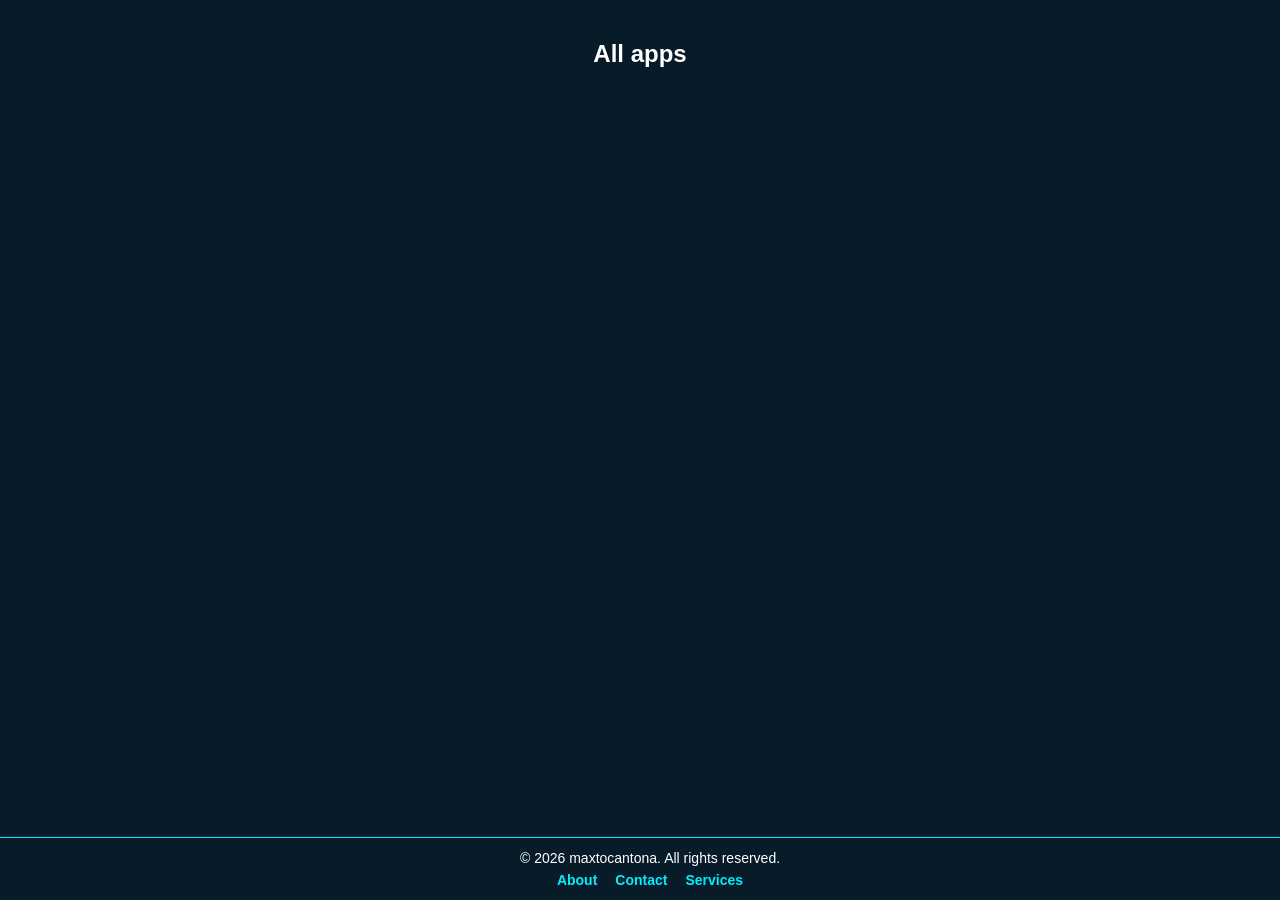
==== index.html @ 6d9d84fa "Update index.html" ====
<!DOCTYPE html>
<html lang="en">
<head>
<meta charset="UTF-8">
<title>Manoriqxen apps</title>
<link rel="icon" type="image/png" href="maxtocantona.png">
<link rel="shortcut icon" href="maxtocantona.png" type="image/png">
<meta name="viewport" content="width=device-width, initial-scale=1.0" />
<meta name="description" content="all apps MaxtoCantona. it here.">

<style>
  body {
    font-family: sans-serif;
    background: #081b29;
    padding: 20px;
    color: #fff;
    margin: 0;
    padding-bottom: 90px;
  }

  h2 {
    text-align: center;
    margin-bottom: 30px;
  }

  .app-card {
    border: 2px solid #fff;
    background: transparent;
    border-radius: 12px;
    padding: 16px;
    margin-bottom: 20px;
    transition: transform 0.2s, border 0.3s;
  }

  .app-card.focused {
    box-shadow: 0 0 20px 2px #0ef;
    border-color: #0ef;
  }

  .app-content {
    display: flex;
    align-items: center;
    text-decoration: none;
    color: inherit;
  }

  .app-card img {
    width: 64px;
    height: 64px;
    border-radius: 12px;
    margin-right: 15px;
    object-fit: cover;
    border: 3px solid #0ef;
    box-shadow: 0 0 20px 2px #0ef;
  }

  .app-card h3 {
    margin: 0;
    font-size: 18px;
  }

  footer.site-footer {
    position: fixed;
    bottom: 0;
    left: 0;
    width: 100%;
    background: #081b29;
    color: #fff;
    text-align: center;
    padding: 12px 10px;
    font-size: 14px;
    border-top: 1px solid #0ef;
    z-index: 9999;
  }

  .footer-links {
    display: flex;
    justify-content: center;
    gap: 18px;
    flex-wrap: wrap;
    margin-top: 6px;
  }

  .footer-links a {
    color: #0ef;
    text-decoration: none;
    font-weight: 600;
  }

  .footer-links a:hover {
    text-decoration: underline;
  }
</style>
</head>

<body>
  <h2>All apps</h2>
  <div id="app-list"></div>

  <footer class="site-footer">
    <div>&copy; 2026 maxtocantona. All rights reserved.</div>
    <div class="footer-links">
      <a href="about.html?mode=about">About</a>
      <a href="about.html?mode=contact">Contact</a>
      <a href="about.html?mode=services">Services</a>
    </div>
  </footer>

  <script>
    function toHex(str) {
      return [...str].map(function (c) {
        return c.charCodeAt(0).toString(16);
      }).join('');
    }

    const apps = [
      {
        id: 0,
        name: "Contact Creater",
        apk: "Contact Creater.apk",
        description: "

Contact Generator is a simple and easy-to-use app that helps you create multiple contacts on your Android device in seconds.

Features:

- Generate multiple contacts at once
- Choose any country code
- Customize the phone number prefix
- Fast contact creation
- Delete generated contacts with one tap
- Simple and clean interface

All contacts are created locally on your device. The app does not collect, upload, or share your personal data.
Unlimted free and more",
        photos: ["contact1.webp", "contact2.webp", "contact3.webp"]
      }
    ];

    const container = document.getElementById("app-list");
    const urlParams = new URLSearchParams(window.location.search);
    let focusedAppId = urlParams.get('focus') || null;

    apps.forEach(function (appItem) {
      const hexDes = toHex(appItem.description);
      const href = "download.html?app=" + encodeURIComponent(appItem.apk) +
                   "&png=" + encodeURIComponent(appItem.id) + ".webp" +
                   "&des=" + hexDes +
                   "&appId=" + appItem.id +
                   "&photos=" + encodeURIComponent(JSON.stringify(appItem.photos));

      const div = document.createElement("div");
      div.className = "app-card";
      div.innerHTML = `
        <a href="#" class="app-content">
          <img src="${appItem.id}.webp" alt="${appItem.name}" onerror="this.src='default-icon.png'">
          <div>
            <h3>${appItem.name}</h3>
          </div>
        </a>
      `;
      container.appendChild(div);

      if (focusedAppId && focusedAppId === appItem.id) {
        div.classList.add("focused");
        div.scrollIntoView({ behavior: "smooth", block: "center" });
      }

      div.querySelector(".app-content").addEventListener("click", function (e) {
        e.preventDefault();

        if (focusedAppId === appItem.id) {
          window.location.href = href;
        } else {
          const prev = document.querySelector(".app-card.focused");
          if (prev) prev.classList.remove("focused");

          div.classList.add("focused");
          focusedAppId = appItem.id;
          div.scrollIntoView({ behavior: "smooth", block: "center" });

          const newUrl = window.location.pathname + '?focus=' + encodeURIComponent(appItem.id);
          history.replaceState(null, '', newUrl);
        }
      });
    });
  </script>
</body>
</html>
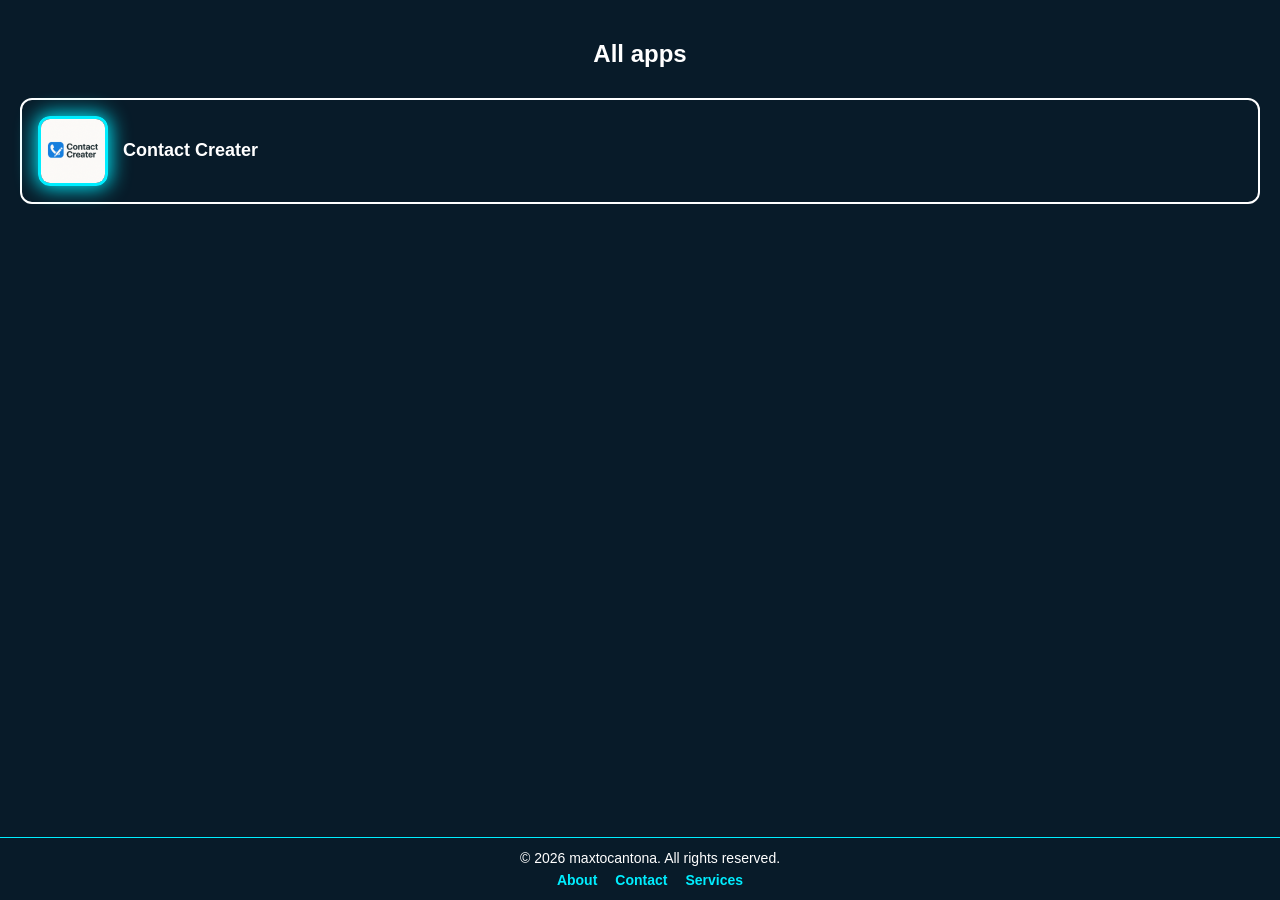
==== commit f9d72fa6: "Add files via upload" ====
--- a/index.html
+++ b/index.html
@@ -118,7 +118,7 @@
         id: 0,
         name: "Contact Creater",
         apk: "Contact Creater.apk",
-        description: "
+        description: `
 
 Contact Generator is a simple and easy-to-use app that helps you create multiple contacts on your Android device in seconds.
 
@@ -132,7 +132,7 @@
 - Simple and clean interface
 
 All contacts are created locally on your device. The app does not collect, upload, or share your personal data.
-Unlimted free and more",
+Unlimted free and more`,
         photos: ["contact1.webp", "contact2.webp", "contact3.webp"]
       }
     ];
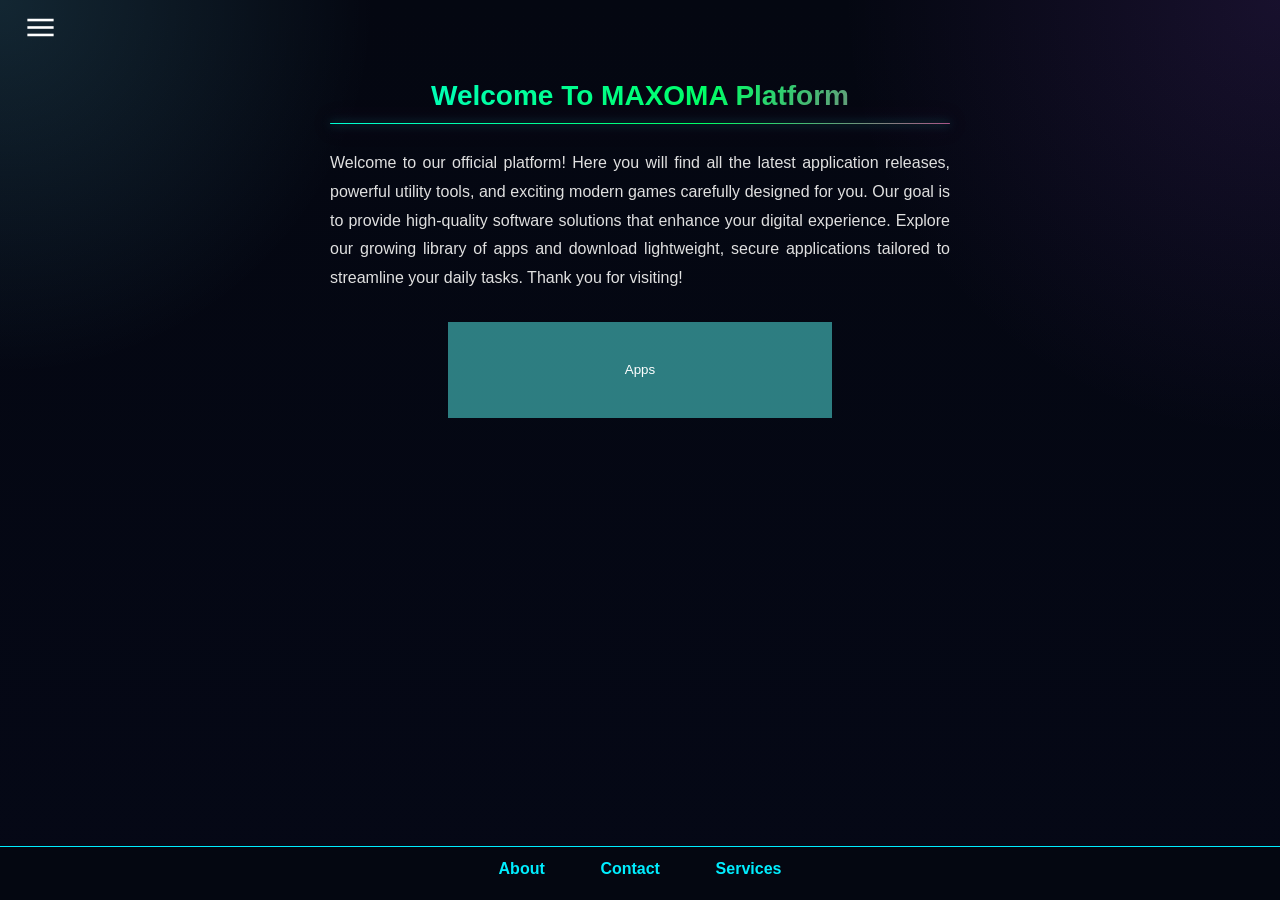
==== commit 4f402b65: "Add files via upload" ====
--- a/index.html
+++ b/index.html
@@ -2,188 +2,239 @@
 <html lang="en">
 <head>
 <meta charset="UTF-8">
-<title>Manoriqxen apps</title>
-<link rel="icon" type="image/png" href="maxtocantona.png">
-<link rel="shortcut icon" href="maxtocantona.png" type="image/png">
-<meta name="viewport" content="width=device-width, initial-scale=1.0" />
-<meta name="description" content="all apps MaxtoCantona. it here.">
+  <link rel="icon" type="image/webp" href="icon.webp">
+<link rel="stylesheet" href="https://fonts.googleapis.com/css2?family=Material+Symbols+Outlined:opsz,wght,FILL,GRAD@24,400,0,0" />
+<meta name="viewport" content="width=device-width, initial-scale=1.0">
+<title>Home - MAXOMA</title>
+  <meta name="description" content="Explore and download top apps, utility tools, and exciting games created by MAXOMA.">
+<meta name="keywords" content="MAXOMA, Apps, Utility Tools, Android Apps, Games">
+<meta name="author" content="maxtocantona">
+
+<meta property="og:title" content="Welcome To MAXOMA Platform">
+<meta property="og:description" content="Discover powerful apps, utility tools, and modern games.">
+<meta property="og:image" content="icon.webp"> <meta property="og:type" content="website">
+
+  
 
 <style>
-  body {
-    font-family: sans-serif;
-    background: #081b29;
-    padding: 20px;
-    color: #fff;
-    margin: 0;
-    padding-bottom: 90px;
-  }
-
-  h2 {
+*{
+    margin:0;
+    padding:0;
+    box-sizing:border-box;
+    font-family:Arial, sans-serif;
+}
+
+body{
+    background:  
+      radial-gradient(circle at top left, rgba(110,231,255,.14), transparent 24%),  
+      radial-gradient(circle at top right, rgba(168,85,247,.12), transparent 28%),  
+      linear-gradient(180deg, #040711 0%, #050816 100%);
+    color:#fff;
+    min-height: 100vh;
+    display: flex;
+    justify-content: center;
+}
+
+#content{
+    max-width:700px;
+    margin:60px auto 100px;
+    padding: 0 20px;
+}
+
+.card{
+    background: transparent;
+    padding: 20px;   
+}
+
+/* --- Multi-color Moving Neon Text & Underline Animation --- */
+.card h1 {
     text-align: center;
-    margin-bottom: 30px;
-  }
-
-  .app-card {
-    border: 2px solid #fff;
-    background: transparent;
-    border-radius: 12px;
-    padding: 16px;
-    margin-bottom: 20px;
-    transition: transform 0.2s, border 0.3s;
-  }
-
-  .app-card.focused {
-    box-shadow: 0 0 20px 2px #0ef;
-    border-color: #0ef;
-  }
-
-  .app-content {
-    display: flex;
-    align-items: center;
-    text-decoration: none;
-    color: inherit;
-  }
-
-  .app-card img {
-    width: 64px;
-    height: 64px;
-    border-radius: 12px;
-    margin-right: 15px;
-    object-fit: cover;
-    border: 3px solid #0ef;
-    box-shadow: 0 0 20px 2px #0ef;
-  }
-
-  .app-card h3 {
-    margin: 0;
-    font-size: 18px;
-  }
-
-  footer.site-footer {
+    margin-bottom: 25px;
+    font-size: 28px;
+    font-weight: bold;
+    padding-bottom: 12px;
+    position: relative;
+    display: inline-block;
+    width: 100%;
+
+    /* Neon Gradient for Text */
+    background: linear-gradient(115deg, #00ffd5, #00ff66, #ff0099, #ff0000, #0000ff, #00ffd5);
+    background-size: 300% 300%;
+    -webkit-background-clip: text;
+    -webkit-text-fill-color: transparent;
+    animation: neonFlow 4s linear infinite;
+}
+
+/* Multi-color Moving Neon Underline */
+.card h1::after {
+    content: '';
+    position: absolute;
+    bottom: 0;
+    left: 0;
+    width: 100%;
+    height: .10vh;
+    border-radius: 2px;
+    background: linear-gradient(115deg, #00ffd5, #00ff66, #ff0099, #ff0000, #0000ff, #00ffd5);
+    background-size: 300% 300%;
+    box-shadow: 0 0 10px rgba(0, 255, 213, 0.7), 0 0 20px rgba(255, 0, 153, 0.5);
+    animation: neonFlow 4s linear infinite;
+}
+
+/* Keyframes for Left-to-Right Angle Movement */
+@keyframes neonFlow {
+    0% {
+        background-position: 0% 50%;
+    }
+    100% {
+        background-position: 300% 50%;
+    }
+}
+
+.card p{
+    line-height: 1.8;
+    color: #e0e0e0;
+    font-size: 16px;
+    text-align: justify;
+}
+
+.footer{
     position: fixed;
     bottom: 0;
-    left: 0;
-    width: 100%;
-    background: #081b29;
+    text-align: center;
     color: #fff;
-    text-align: center;
-    padding: 12px 10px;
-    font-size: 14px;
+    height: 6vh;
+    width: 100%;
     border-top: 1px solid #0ef;
-    z-index: 9999;
-  }
-
-  .footer-links {
-    display: flex;
-    justify-content: center;
-    gap: 18px;
-    flex-wrap: wrap;
-    margin-top: 6px;
-  }
-
-  .footer-links a {
+    background: #040711;
+}
+
+.footer a{
+    display: inline-block;
+    margin: 1% 2%;
     color: #0ef;
     text-decoration: none;
-    font-weight: 600;
+    font-weight: bold;
+}
+
+.footer a:hover{
+    text-decoration: underline;
+}
+
+.footer p{
+    margin-top: 1%;
+    color: #fff;
+    font-size: 13px;
+}
+
+.show-page {
+    position: fixed;
+    width: 50px;
+    height: 25px;
+    inset: 15px;
+    display: flex;
+    justify-content: center;
+    align-items: center;
+    cursor: pointer;
+    z-index: 10;
+}
+
+.show-page span, .left-page span{
+    font-size: 35px;
+}
+
+.left-page {
+    position: fixed;
+    height: 100%;
+    width: 300px;
+    gap: 1%;
+    background:  
+        radial-gradient(circle at top left, rgba(110,231,255,.14), transparent 24%),  
+        radial-gradient(circle at top right, rgba(168,85,247,.12), transparent 28%),  
+        linear-gradient(180deg, #040711 0%, #050816 100%);
+    left: -304px;
+    z-index: 99;
+    top: 0;
+    transition: .5s;
+    display: flex;
+    border-right: 2px solid #0ef;
+    flex-direction: column;
+    align-items: flex-start;
+    justify-content: flex-start;
+}
+
+.show-vis {
+    left: 0;
+} 
+
+.itemp {
+    margin-top: 15px;
+    display: flex;
+    flex-direction: row;
+    justify-content: center;
+    width: 100%;
+    border-bottom: 2px solid #0ef;
+    padding-bottom: 10px;
+    gap: 15px;
+    align-items: center;
+    text-transform: uppercase;
+    cursor: pointer;
+}
+  .btn_apps {
+    position: absolute;   
+    width: 30%;
+    margin: 1vh 0;
+    left: 50%;
+    transform: translateX(-50%);
+    aspect-ratio: 20/5;
+    background: rgba(55,155,157,.8);
+    border: none;
+    color: #fff;
   }
-
-  .footer-links a:hover {
-    text-decoration: underline;
+  .btn_apps:active {
+    opacity: .5;
   }
 </style>
+
 </head>
-
 <body>
-  <h2>All apps</h2>
-  <div id="app-list"></div>
-
-  <footer class="site-footer">
-    <div>&copy; 2026 maxtocantona. All rights reserved.</div>
-    <div class="footer-links">
-      <a href="about.html?mode=about">About</a>
-      <a href="about.html?mode=contact">Contact</a>
-      <a href="about.html?mode=services">Services</a>
+
+<div class="show-page">
+    <span class="material-symbols-outlined">menu</span>
+</div>
+
+<div class="left-page">
+    <div class="itemp" onclick="location.href = 'apps.html'">
+        <span class="material-symbols-outlined">apps</span>
+        <p>apps</p>
     </div>
-  </footer>
-
-  <script>
-    function toHex(str) {
-      return [...str].map(function (c) {
-        return c.charCodeAt(0).toString(16);
-      }).join('');
-    }
-
-    const apps = [
-      {
-        id: 0,
-        name: "Contact Creater",
-        apk: "Contact Creater.apk",
-        description: `
-
-Contact Generator is a simple and easy-to-use app that helps you create multiple contacts on your Android device in seconds.
-
-Features:
-
-- Generate multiple contacts at once
-- Choose any country code
-- Customize the phone number prefix
-- Fast contact creation
-- Delete generated contacts with one tap
-- Simple and clean interface
-
-All contacts are created locally on your device. The app does not collect, upload, or share your personal data.
-Unlimted free and more`,
-        photos: ["contact1.webp", "contact2.webp", "contact3.webp"]
-      }
-    ];
-
-    const container = document.getElementById("app-list");
-    const urlParams = new URLSearchParams(window.location.search);
-    let focusedAppId = urlParams.get('focus') || null;
-
-    apps.forEach(function (appItem) {
-      const hexDes = toHex(appItem.description);
-      const href = "download.html?app=" + encodeURIComponent(appItem.apk) +
-                   "&png=" + encodeURIComponent(appItem.id) + ".webp" +
-                   "&des=" + hexDes +
-                   "&appId=" + appItem.id +
-                   "&photos=" + encodeURIComponent(JSON.stringify(appItem.photos));
-
-      const div = document.createElement("div");
-      div.className = "app-card";
-      div.innerHTML = `
-        <a href="#" class="app-content">
-          <img src="${appItem.id}.webp" alt="${appItem.name}" onerror="this.src='default-icon.png'">
-          <div>
-            <h3>${appItem.name}</h3>
-          </div>
-        </a>
-      `;
-      container.appendChild(div);
-
-      if (focusedAppId && focusedAppId === appItem.id) {
-        div.classList.add("focused");
-        div.scrollIntoView({ behavior: "smooth", block: "center" });
-      }
-
-      div.querySelector(".app-content").addEventListener("click", function (e) {
-        e.preventDefault();
-
-        if (focusedAppId === appItem.id) {
-          window.location.href = href;
-        } else {
-          const prev = document.querySelector(".app-card.focused");
-          if (prev) prev.classList.remove("focused");
-
-          div.classList.add("focused");
-          focusedAppId = appItem.id;
-          div.scrollIntoView({ behavior: "smooth", block: "center" });
-
-          const newUrl = window.location.pathname + '?focus=' + encodeURIComponent(appItem.id);
-          history.replaceState(null, '', newUrl);
+</div>
+
+<div id="content">
+    <div class="card">
+        <h1>Welcome To MAXOMA Platform</h1>
+        <p>Welcome to our official platform! Here you will find all the latest application releases, powerful utility tools, and exciting modern games carefully designed for you. Our goal is to provide high-quality software solutions that enhance your digital experience. Explore our growing library of apps and download lightweight, secure applications tailored to streamline your daily tasks. Thank you for visiting!</p>
+    </div>
+  <button class="btn_apps" onclick="location.href = 'apps.html'">Apps</button>
+</div>
+  
+
+<div class="footer">
+    <a href="about.html?mode=about">About</a>
+    <a href="about.html?mode=contact">Contact</a>
+    <a href="about.html?mode=services">Services</a>
+    <p>© 2026 maxaoma all rights reserved</p>
+</div>
+
+<script>
+    document.addEventListener("click", function(e) {
+        const page = document.querySelector(".left-page");
+        if (e.target.closest(".show-page")) {
+            page.classList.add("show-vis");
+        } else if (!e.target.closest(".left-page")) {
+            page.classList.remove("show-vis");
         }
-      });
     });
-  </script>
+</script>
+
 </body>
 </html>
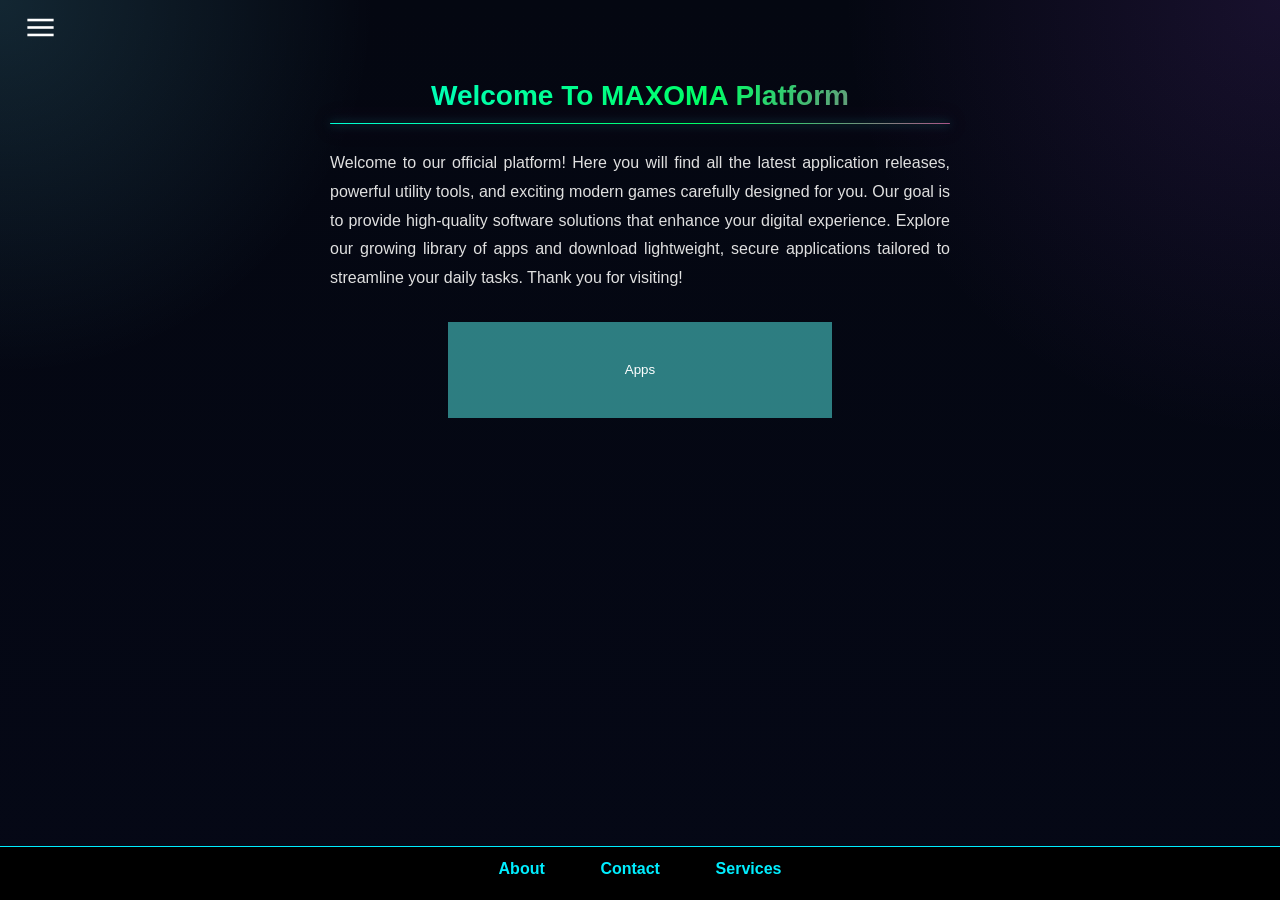
==== commit 61f06bbc: "Add files via upload" ====
--- a/index.html
+++ b/index.html
@@ -105,7 +105,7 @@
     height: 6vh;
     width: 100%;
     border-top: 1px solid #0ef;
-    background: #040711;
+    background: rgba(0,0,0,1);
 }
 
 .footer a{
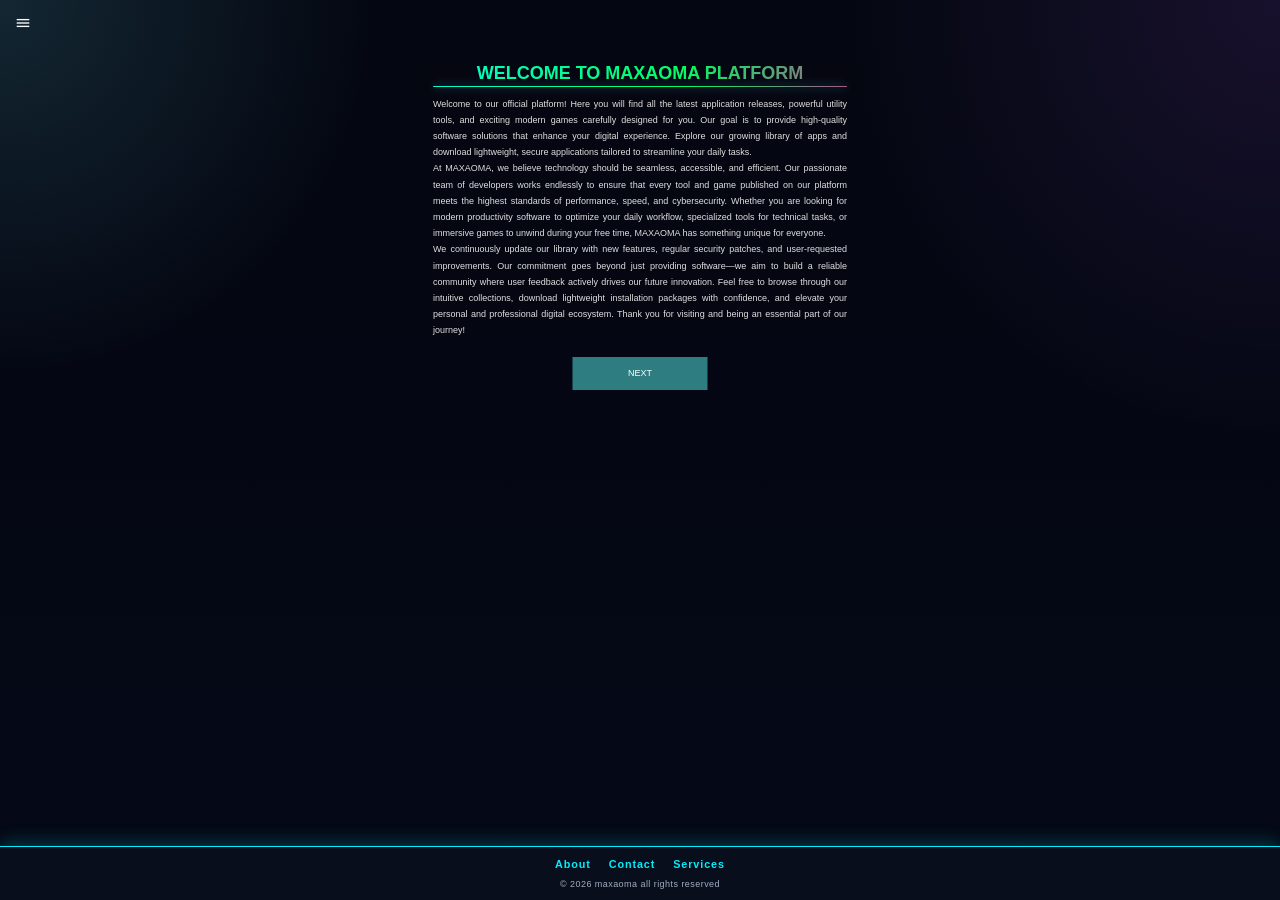
==== commit 2d00db26: "Add files via upload" ====
--- a/index.html
+++ b/index.html
@@ -3,14 +3,13 @@
 <head>
 <meta charset="UTF-8">
   <link rel="icon" type="image/webp" href="icon.webp">
-<link rel="stylesheet" href="https://fonts.googleapis.com/css2?family=Material+Symbols+Outlined:opsz,wght,FILL,GRAD@24,400,0,0" />
-<meta name="viewport" content="width=device-width, initial-scale=1.0">
-<title>Home - MAXOMA</title>
-  <meta name="description" content="Explore and download top apps, utility tools, and exciting games created by MAXOMA.">
-<meta name="keywords" content="MAXOMA, Apps, Utility Tools, Android Apps, Games">
+<meta name="viewport" content="width=device-10000">
+<title>Home - MAXAOMA</title>
+  <meta name="description" content="Explore and download top apps, utility tools, and exciting games created by MAXAOMA.">
+<meta name="keywords" content="MAXAOMA, Apps, Utility Tools, Android Apps, Games">
 <meta name="author" content="maxtocantona">
 
-<meta property="og:title" content="Welcome To MAXOMA Platform">
+<meta property="og:title" content="Welcome To MAXAOMA Platform">
 <meta property="og:description" content="Discover powerful apps, utility tools, and modern games.">
 <meta property="og:image" content="icon.webp"> <meta property="og:type" content="website">
 
@@ -18,8 +17,7 @@
 
 <style>
 *{
-    margin:0;
-    padding:0;
+    margin:0;  
     box-sizing:border-box;
     font-family:Arial, sans-serif;
 }
@@ -36,23 +34,25 @@
 }
 
 #content{
-    max-width:700px;
-    margin:60px auto 100px;
-    padding: 0 20px;
+    height: 50vh;
+    width: 50vh;
+    margin:5vh 2vh;
+    padding: 1vh;
 }
 
 .card{
     background: transparent;
-    padding: 20px;   
+    padding: 1vh;
 }
 
 /* --- Multi-color Moving Neon Text & Underline Animation --- */
 .card h1 {
     text-align: center;
-    margin-bottom: 25px;
-    font-size: 28px;
+    margin-bottom: 1vh;
+    font-size: 2vh;
+    text-transform: uppercase;
     font-weight: bold;
-    padding-bottom: 12px;
+    padding-bottom: .30vh;
     position: relative;
     display: inline-block;
     width: 100%;
@@ -93,101 +93,23 @@
 .card p{
     line-height: 1.8;
     color: #e0e0e0;
-    font-size: 16px;
+    font-size: 1vh;
     text-align: justify;
 }
 
-.footer{
-    position: fixed;
-    bottom: 0;
-    text-align: center;
-    color: #fff;
-    height: 6vh;
-    width: 100%;
-    border-top: 1px solid #0ef;
-    background: rgba(0,0,0,1);
-}
 
-.footer a{
-    display: inline-block;
-    margin: 1% 2%;
-    color: #0ef;
-    text-decoration: none;
-    font-weight: bold;
-}
 
-.footer a:hover{
-    text-decoration: underline;
-}
-
-.footer p{
-    margin-top: 1%;
-    color: #fff;
-    font-size: 13px;
-}
-
-.show-page {
-    position: fixed;
-    width: 50px;
-    height: 25px;
-    inset: 15px;
-    display: flex;
-    justify-content: center;
-    align-items: center;
-    cursor: pointer;
-    z-index: 10;
-}
-
-.show-page span, .left-page span{
-    font-size: 35px;
-}
-
-.left-page {
-    position: fixed;
-    height: 100%;
-    width: 300px;
-    gap: 1%;
-    background:  
-        radial-gradient(circle at top left, rgba(110,231,255,.14), transparent 24%),  
-        radial-gradient(circle at top right, rgba(168,85,247,.12), transparent 28%),  
-        linear-gradient(180deg, #040711 0%, #050816 100%);
-    left: -304px;
-    z-index: 99;
-    top: 0;
-    transition: .5s;
-    display: flex;
-    border-right: 2px solid #0ef;
-    flex-direction: column;
-    align-items: flex-start;
-    justify-content: flex-start;
-}
-
-.show-vis {
-    left: 0;
-} 
-
-.itemp {
-    margin-top: 15px;
-    display: flex;
-    flex-direction: row;
-    justify-content: center;
-    width: 100%;
-    border-bottom: 2px solid #0ef;
-    padding-bottom: 10px;
-    gap: 15px;
-    align-items: center;
-    text-transform: uppercase;
-    cursor: pointer;
-}
   .btn_apps {
     position: absolute;   
-    width: 30%;
+    width: 15vh;
     margin: 1vh 0;
     left: 50%;
     transform: translateX(-50%);
     aspect-ratio: 20/5;
     background: rgba(55,155,157,.8);
     border: none;
+    font-size: 1vh;
+    text-transform: uppercase;
     color: #fff;
   }
   .btn_apps:active {
@@ -198,42 +120,25 @@
 </head>
 <body>
 
-<div class="show-page">
-    <span class="material-symbols-outlined">menu</span>
-</div>
 
-<div class="left-page">
-    <div class="itemp" onclick="location.href = 'apps.html'">
-        <span class="material-symbols-outlined">apps</span>
-        <p>apps</p>
-    </div>
-</div>
 
 <div id="content">
     <div class="card">
-        <h1>Welcome To MAXOMA Platform</h1>
-        <p>Welcome to our official platform! Here you will find all the latest application releases, powerful utility tools, and exciting modern games carefully designed for you. Our goal is to provide high-quality software solutions that enhance your digital experience. Explore our growing library of apps and download lightweight, secure applications tailored to streamline your daily tasks. Thank you for visiting!</p>
-    </div>
-  <button class="btn_apps" onclick="location.href = 'apps.html'">Apps</button>
-</div>
-  
+    <h1>Welcome To MAXAOMA Platform</h1>
+    <p>Welcome to our official platform! Here you will find all the latest application releases, powerful utility tools, and exciting modern games carefully designed for you. Our goal is to provide high-quality software solutions that enhance your digital experience. Explore our growing library of apps and download lightweight, secure applications tailored to streamline your daily tasks.</p>
+    
+    <p>At MAXAOMA, we believe technology should be seamless, accessible, and efficient. Our passionate team of developers works endlessly to ensure that every tool and game published on our platform meets the highest standards of performance, speed, and cybersecurity. Whether you are looking for modern productivity software to optimize your daily workflow, specialized tools for technical tasks, or immersive games to unwind during your free time, MAXAOMA has something unique for everyone.</p>
 
-<div class="footer">
-    <a href="about.html?mode=about">About</a>
-    <a href="about.html?mode=contact">Contact</a>
-    <a href="about.html?mode=services">Services</a>
-    <p>© 2026 maxaoma all rights reserved</p>
+    <p>We continuously update our library with new features, regular security patches, and user-requested improvements. Our commitment goes beyond just providing software—we aim to build a reliable community where user feedback actively drives our future innovation. Feel free to browse through our intuitive collections, download lightweight installation packages with confidence, and elevate your personal and professional digital ecosystem. Thank you for visiting and being an essential part of our journey!</p>
 </div>
 
+  <button class="btn_apps" onclick="location.href = 'apps.html'">next</button>
+</div>
+    <script src="leftPage.js"></script>
+    <script src="footer.js"></script>
+
 <script>
-    document.addEventListener("click", function(e) {
-        const page = document.querySelector(".left-page");
-        if (e.target.closest(".show-page")) {
-            page.classList.add("show-vis");
-        } else if (!e.target.closest(".left-page")) {
-            page.classList.remove("show-vis");
-        }
-    });
+    
 </script>
 
 </body>
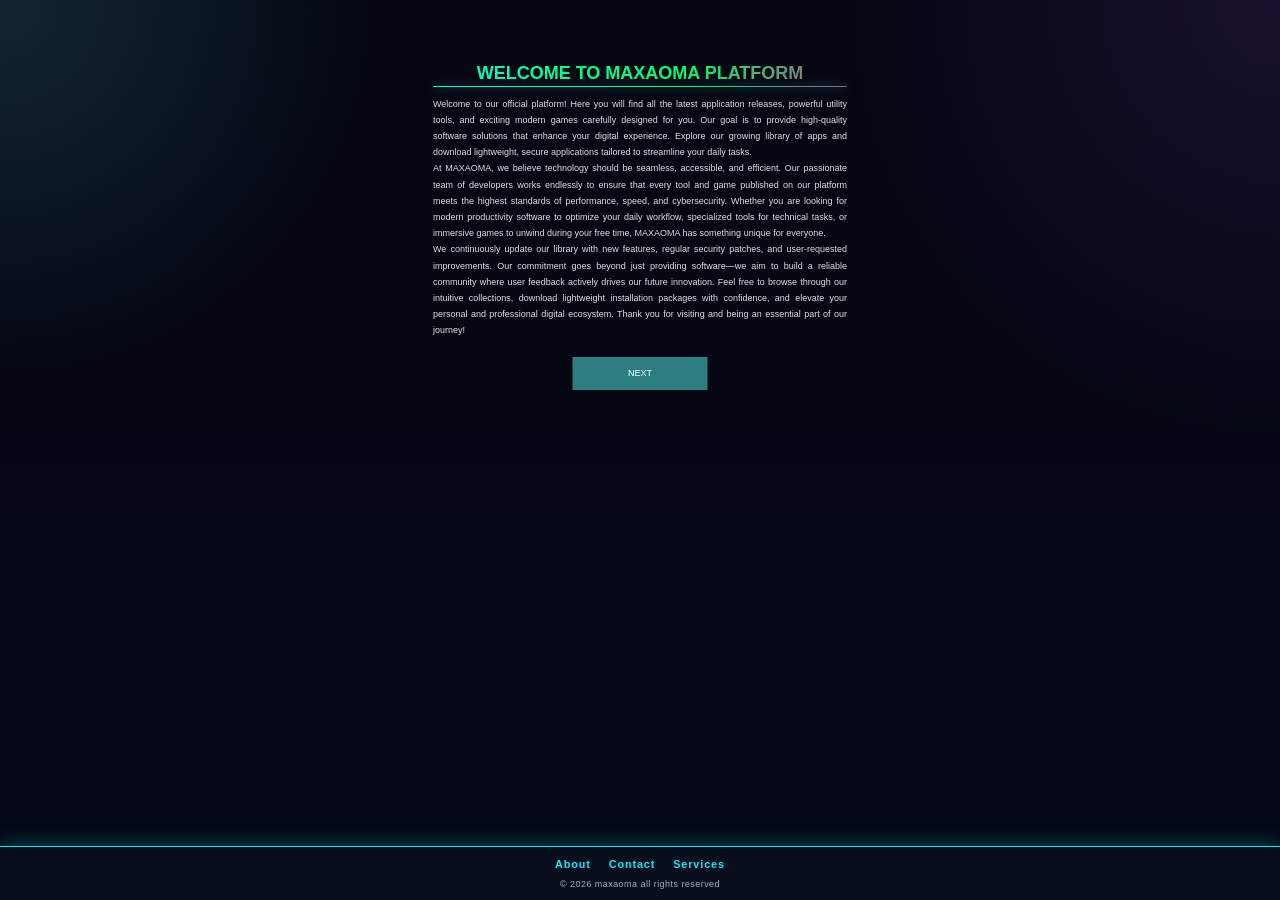
==== commit 7e330dcc: "Add files via upload" ====
--- a/index.html
+++ b/index.html
@@ -133,8 +133,7 @@
 </div>
 
   <button class="btn_apps" onclick="location.href = 'apps.html'">next</button>
-</div>
-    <script src="leftPage.js"></script>
+</div>    
     <script src="footer.js"></script>
 
 <script>
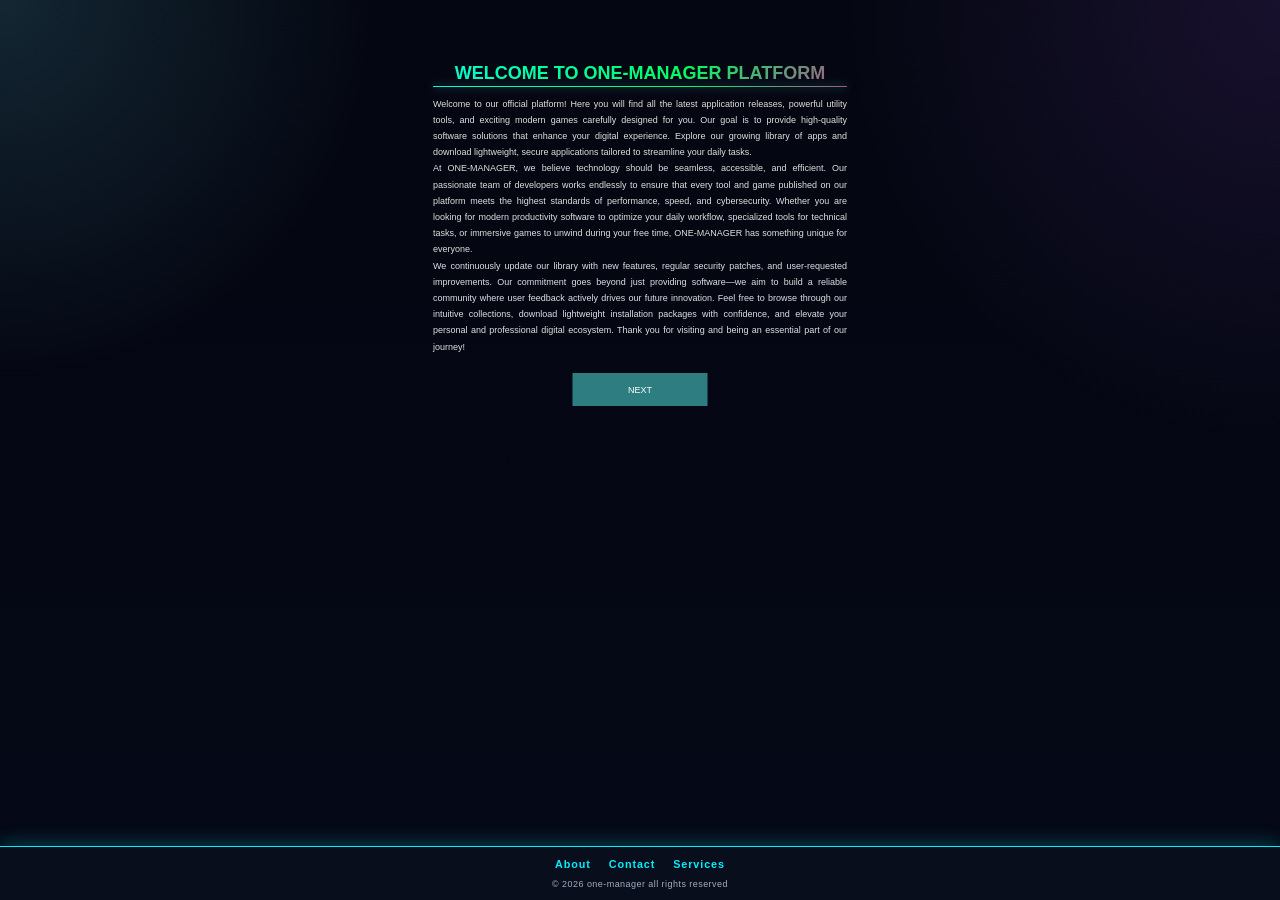
==== commit 437cb891: "Add files via upload" ====
--- a/index.html
+++ b/index.html
@@ -4,12 +4,12 @@
 <meta charset="UTF-8">
   <link rel="icon" type="image/webp" href="icon.webp">
 <meta name="viewport" content="width=device-10000">
-<title>Home - MAXAOMA</title>
-  <meta name="description" content="Explore and download top apps, utility tools, and exciting games created by MAXAOMA.">
-<meta name="keywords" content="MAXAOMA, Apps, Utility Tools, Android Apps, Games">
+<title>Home - ONE-MANAGER</title>
+  <meta name="description" content="Explore and download top apps, utility tools, and exciting games created by ONE-MANAGER.">
+<meta name="keywords" content="ONE-MANAGER, Apps, Utility Tools, Android Apps, Games">
 <meta name="author" content="maxtocantona">
 
-<meta property="og:title" content="Welcome To MAXAOMA Platform">
+<meta property="og:title" content="Welcome To ONE-MANAGER Platform">
 <meta property="og:description" content="Discover powerful apps, utility tools, and modern games.">
 <meta property="og:image" content="icon.webp"> <meta property="og:type" content="website">
 
@@ -124,10 +124,10 @@
 
 <div id="content">
     <div class="card">
-    <h1>Welcome To MAXAOMA Platform</h1>
+    <h1>Welcome To ONE-MANAGER Platform</h1>
     <p>Welcome to our official platform! Here you will find all the latest application releases, powerful utility tools, and exciting modern games carefully designed for you. Our goal is to provide high-quality software solutions that enhance your digital experience. Explore our growing library of apps and download lightweight, secure applications tailored to streamline your daily tasks.</p>
     
-    <p>At MAXAOMA, we believe technology should be seamless, accessible, and efficient. Our passionate team of developers works endlessly to ensure that every tool and game published on our platform meets the highest standards of performance, speed, and cybersecurity. Whether you are looking for modern productivity software to optimize your daily workflow, specialized tools for technical tasks, or immersive games to unwind during your free time, MAXAOMA has something unique for everyone.</p>
+    <p>At ONE-MANAGER, we believe technology should be seamless, accessible, and efficient. Our passionate team of developers works endlessly to ensure that every tool and game published on our platform meets the highest standards of performance, speed, and cybersecurity. Whether you are looking for modern productivity software to optimize your daily workflow, specialized tools for technical tasks, or immersive games to unwind during your free time, ONE-MANAGER has something unique for everyone.</p>
 
     <p>We continuously update our library with new features, regular security patches, and user-requested improvements. Our commitment goes beyond just providing software—we aim to build a reliable community where user feedback actively drives our future innovation. Feel free to browse through our intuitive collections, download lightweight installation packages with confidence, and elevate your personal and professional digital ecosystem. Thank you for visiting and being an essential part of our journey!</p>
 </div>
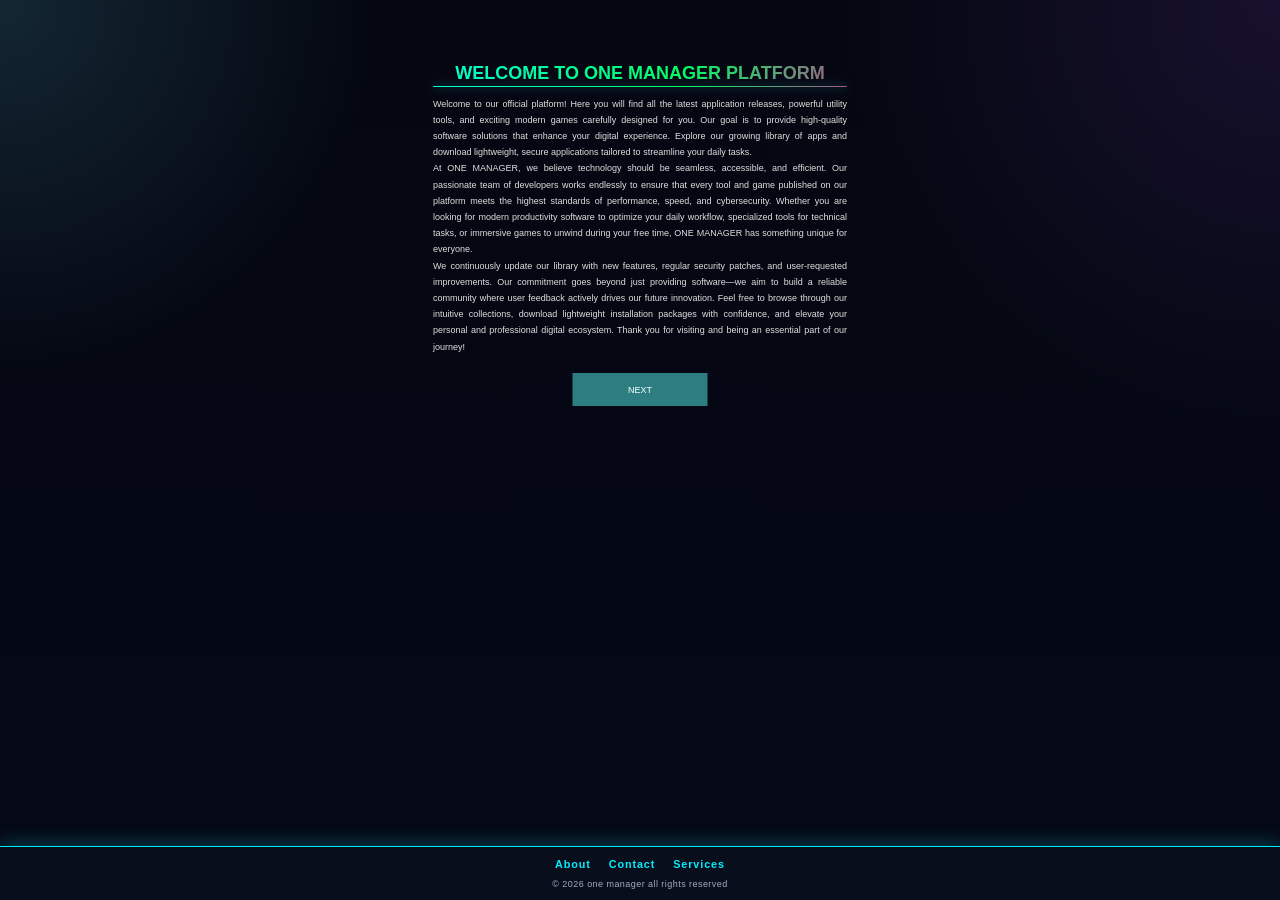
==== commit 4e449bb5: "Add files via upload" ====
--- a/index.html
+++ b/index.html
@@ -4,12 +4,12 @@
 <meta charset="UTF-8">
   <link rel="icon" type="image/webp" href="icon.webp">
 <meta name="viewport" content="width=device-10000">
-<title>Home - ONE-MANAGER</title>
-  <meta name="description" content="Explore and download top apps, utility tools, and exciting games created by ONE-MANAGER.">
-<meta name="keywords" content="ONE-MANAGER, Apps, Utility Tools, Android Apps, Games">
+<title>Home - ONE MANAGER</title>
+  <meta name="description" content="Explore and download top apps, utility tools, and exciting games created by ONE MANAGER.">
+<meta name="keywords" content="ONE MANAGER, Apps, Utility Tools, Android Apps, Games">
 <meta name="author" content="maxtocantona">
 
-<meta property="og:title" content="Welcome To ONE-MANAGER Platform">
+<meta property="og:title" content="Welcome To ONE MANAGER Platform">
 <meta property="og:description" content="Discover powerful apps, utility tools, and modern games.">
 <meta property="og:image" content="icon.webp"> <meta property="og:type" content="website">
 
@@ -124,10 +124,10 @@
 
 <div id="content">
     <div class="card">
-    <h1>Welcome To ONE-MANAGER Platform</h1>
+    <h1>Welcome To ONE MANAGER Platform</h1>
     <p>Welcome to our official platform! Here you will find all the latest application releases, powerful utility tools, and exciting modern games carefully designed for you. Our goal is to provide high-quality software solutions that enhance your digital experience. Explore our growing library of apps and download lightweight, secure applications tailored to streamline your daily tasks.</p>
     
-    <p>At ONE-MANAGER, we believe technology should be seamless, accessible, and efficient. Our passionate team of developers works endlessly to ensure that every tool and game published on our platform meets the highest standards of performance, speed, and cybersecurity. Whether you are looking for modern productivity software to optimize your daily workflow, specialized tools for technical tasks, or immersive games to unwind during your free time, ONE-MANAGER has something unique for everyone.</p>
+    <p>At ONE MANAGER, we believe technology should be seamless, accessible, and efficient. Our passionate team of developers works endlessly to ensure that every tool and game published on our platform meets the highest standards of performance, speed, and cybersecurity. Whether you are looking for modern productivity software to optimize your daily workflow, specialized tools for technical tasks, or immersive games to unwind during your free time, ONE MANAGER has something unique for everyone.</p>
 
     <p>We continuously update our library with new features, regular security patches, and user-requested improvements. Our commitment goes beyond just providing software—we aim to build a reliable community where user feedback actively drives our future innovation. Feel free to browse through our intuitive collections, download lightweight installation packages with confidence, and elevate your personal and professional digital ecosystem. Thank you for visiting and being an essential part of our journey!</p>
 </div>
